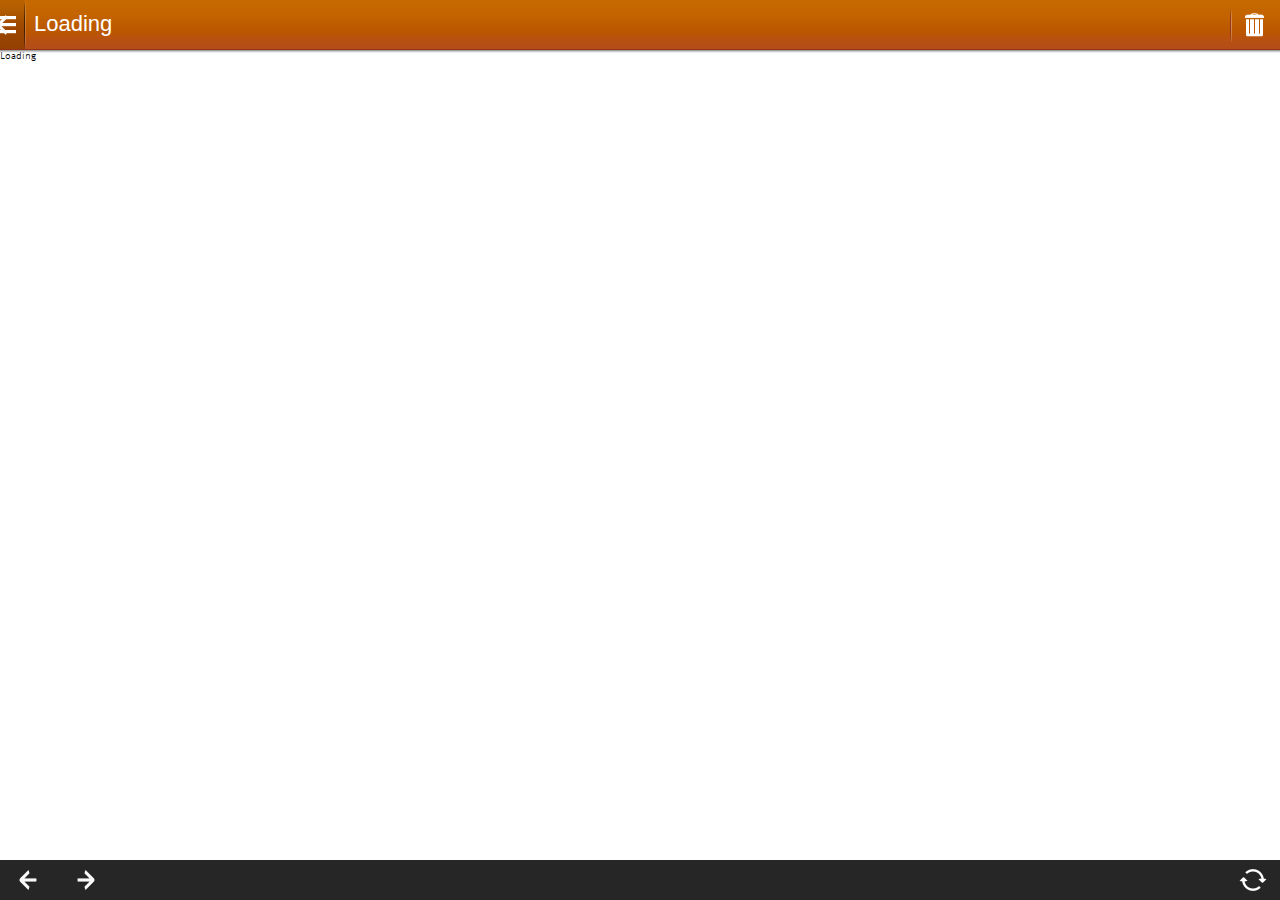
==== index.html @ dbd6ceaa "First commit" ====
<!DOCTYPE html>
<html>
	<head>
		<title>MyWebRSS</title>
		<meta charset="utf-8"> 
		<link rel="stylesheet" href="css/style.css">
	</head>
	
	<body role="application">
		<nav>
			<!-- Header -->
			<header>
				<menu type="toolbar">
					<a href="#addfeed"><span class="icon icon-add"></span></a>
				</menu>
				<h1>Menu</h1>
			</header>
			
			<!-- Links -->
			<div class="inner">
				<ul>
					<li><a href="#">Home (Unread articles)</a></li>
					<li><a href="#settings">Settings</a></li>
					<li><a href="#logout">Logout</a></li>
				</ul>
				
				<h2>Feeds</h2>
				<ul id="menu-feeds">
					<li>Loading</li>
				</ul>
			</div>
			
			<!-- Footer -->
			<div role="toolbar">
				<ul class="end">
					<li><button class="update" id="menu-refresh">update</button></li>
				</ul>
			</div>
		</nav>
		
		<section role="region" data-state="none">
			<!-- Header -->
			<header>
				<button id="button-menu"><span class="icon icon-menu">menu</span></button>
				<button id="button-back"><span class="icon icon-back">back</span></button>
				<menu type="toolbar">
					<button id="button-delete"><span class="icon icon-delete">delete</span></button>
				</menu>
				<h1 id="page-title">Loading</h1>
			</header>
			
			<!-- Content -->
			<div role="main">
				<section id="page">Loading</section>
				<p></p>
			</div>
			
			<!-- Footer -->
			<div role="toolbar">
				<button class="previous" id="button-previous">previous</button>
				<button class="next" id="button-next">next</button>
				<ul class="end">
					<li><button class="update" id="button-refresh">update</button></li>
				</ul>
			</div>
		</section>
		
		<script data-main="js/app" src="js/lib/require.js"></script>
	</body>
</html>
---- css/style.css ----
@import url(gaia/fonts.css);
@import url(gaia/headers.css);
@import url(gaia/toolbars.css);
@import url(gaia/buttons.css);
@import url(gaia/inputs.css);
@import url(gaia/drawer.css);
@import url(gaia/lists.css);

html, body {
	width: 100%;
	height: 100%;
	
	margin: 0px;
	padding: 0px;
	
	font-size: 10px;
	background-color: white;
	overflow-x: hidden;
	
	font-family: 'MozTTLight', Verdana, sans-serif;
}

* {
	margin: 0px;
	padding: 0px;
}

a {
	color: #ff4e00;
	font-weight: bold;
}

p {
	padding: 1em;
	font-size: 1.5em;
}

.list-item-large {
	font-size: 1.5em;
	padding: 1em;
}

section[role="region"] {
	height: 100%;
	font: 2.2rem/1em;
	overflow: hidden;
}

div[role="main"] {
	background: white no-repeat left top;
	height: -moz-calc(100% - 5rem);
	height: -webkit-calc(100% - 5rem);
	
	overflow-y: auto;
}
div[role="main"] > p {
	margin: 2rem 2.5rem;
}
div[role="main"] h1 {
	padding: 2rem 2.5rem 0 2.5rem;
	font-size: 2.5rem;
}

#page-image {
	text-align: center;
}

/* FIX toolbar button bug on click */
[role="toolbar"] button:active {
	background-repeat: no-repeat;
	background-position: 50% 50%;
}

/* FIX: drawer li */
[role="application"] nav .inner ul li {
	border: 0;
}

/* ADD new icons */
section[role="region"] > header:first-child .icon.icon-delete {
	background-image: url(images/icons/delete.png);
}

[role="toolbar"] .previous {
	background-image: url(images/icons/previous.png);
}
[role="toolbar"] .previous:disabled {
	background-image: url(images/icons/previous-disabled.png);
}
[role="toolbar"] .next {
	background-image: url(images/icons/next.png);
}
[role="toolbar"] .next:disabled {
	background-image: url(images/icons/next-disabled.png);
}

/* ADD new list style */
body[role="application"] li[data-state="new"] .aside, body[role="application"] li[data-state="new"] a {
	color: #52b6cc !important;
}

body[role="application"] li .aside {
  width: 10rem;
  text-align: left;
}
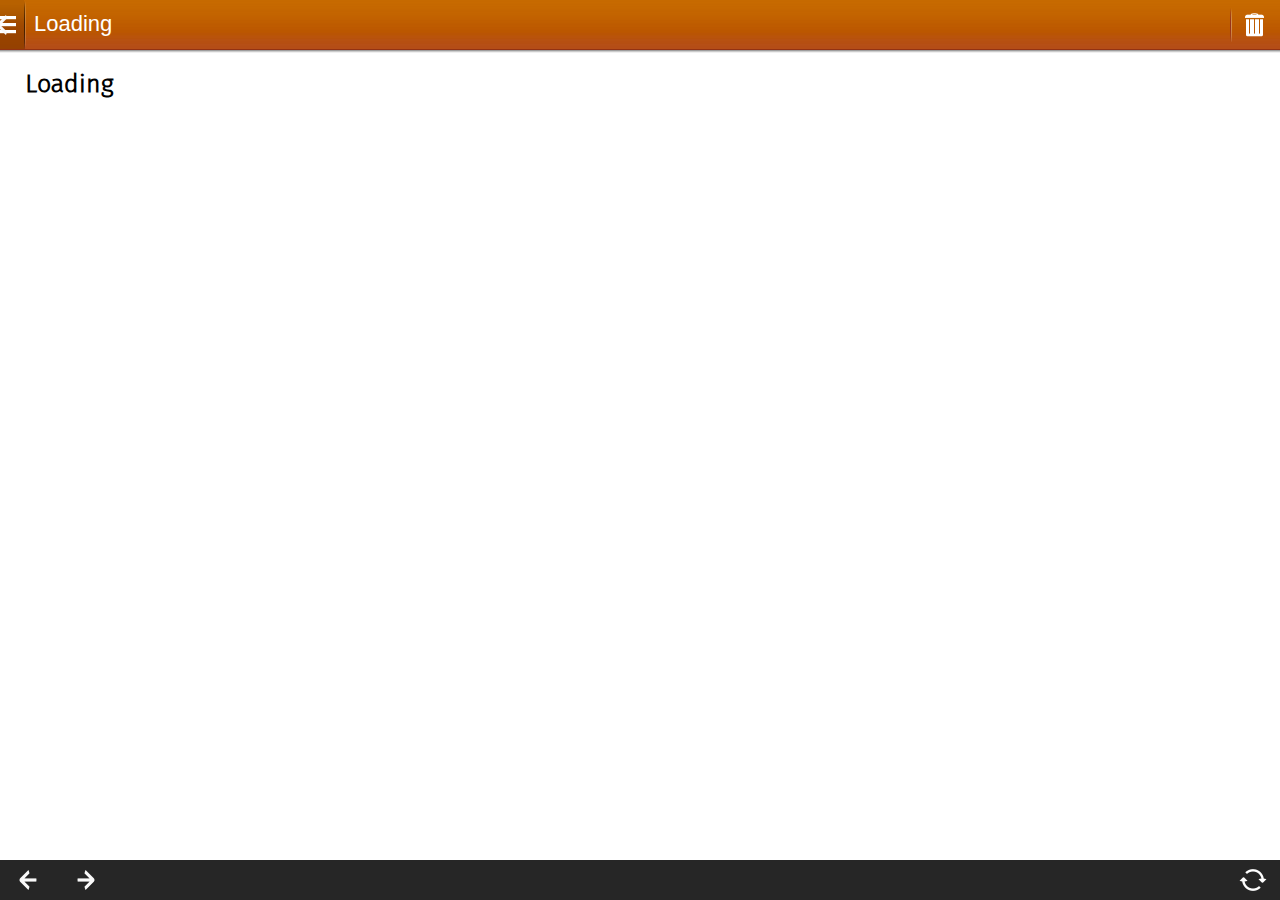
==== commit d08c13bf: "Added Feed (one page only) and Article handling" ====
--- a/index.html
+++ b/index.html
@@ -2,8 +2,9 @@
 <html>
 	<head>
 		<title>MyWebRSS</title>
-		<meta charset="utf-8"> 
-		<link rel="stylesheet" href="css/style.css">
+		<meta charset="utf-8"/>
+		<link href="css/images/icon-128.png" rel="shortcut icon"/>
+		<link rel="stylesheet" href="css/style.css"/>
 	</head>
 	
 	<body role="application">
@@ -51,8 +52,8 @@
 			
 			<!-- Content -->
 			<div role="main">
-				<section id="page">Loading</section>
-				<p></p>
+				<section id="page"><h1>Loading</h1></section>
+				<p>&nbsp;</p>
 			</div>
 			
 			<!-- Footer -->
--- a/css/style.css
+++ b/css/style.css
@@ -48,8 +48,9 @@
 
 div[role="main"] {
 	background: white no-repeat left top;
-	height: -moz-calc(100% - 5rem);
-	height: -webkit-calc(100% - 5rem);
+	/*height: -moz-calc(100% - 5rem);
+	height: -webkit-calc(100% - 5rem);*/
+	height: 100%;
 	
 	overflow-y: auto;
 }
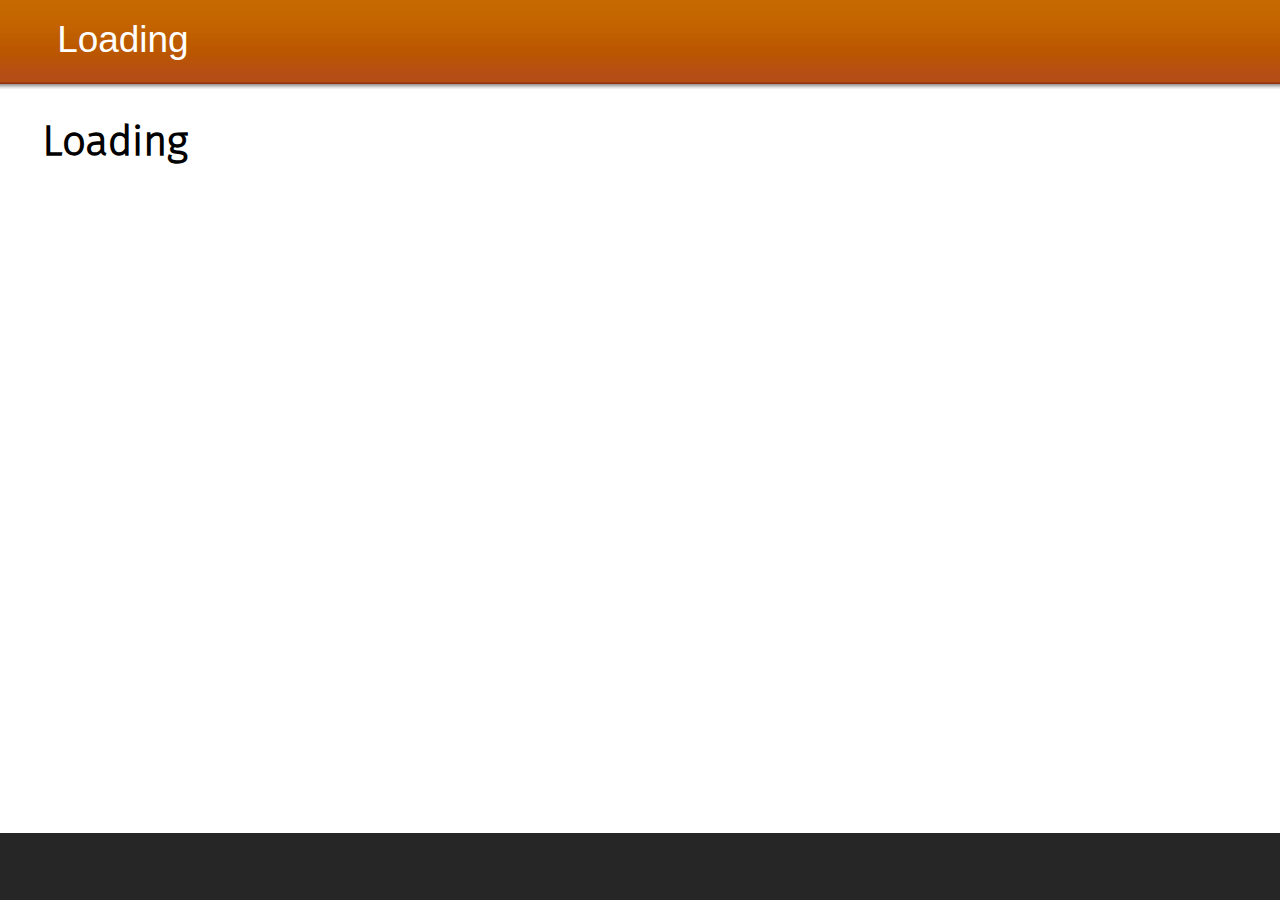
==== commit 9205855f: "Fixed lists in articles and button showing while loading app" ====
--- a/index.html
+++ b/index.html
@@ -3,6 +3,7 @@
 	<head>
 		<title>MyWebRSS</title>
 		<meta charset="utf-8"/>
+		<meta name="viewport" content="width=device-width, initial-scale=1.0, maximum-scale=1.0, user-scalable=0">
 		<link href="css/images/icon-128.png" rel="shortcut icon"/>
 		<link rel="stylesheet" href="css/style.css"/>
 	</head>
@@ -19,14 +20,15 @@
 			
 			<!-- Links -->
 			<div class="inner">
-				<ul>
-					<li><a href="#">Home (Unread articles)</a></li>
+				<ul class="list">
+					<li><a href="#"><span class="indicator">0</span> <span id="home">Home (Unread articles)</span></a></li>
 					<li><a href="#settings">Settings</a></li>
+					<li><a href="#about">About</a></li>
 					<li><a href="#logout">Logout</a></li>
 				</ul>
 				
 				<h2>Feeds</h2>
-				<ul id="menu-feeds">
+				<ul id="menu-feeds" class="list">
 					<li>Loading</li>
 				</ul>
 			</div>
@@ -53,13 +55,20 @@
 			<!-- Content -->
 			<div role="main">
 				<section id="page"><h1>Loading</h1></section>
+				<button id="button-more" style="display: none;">Load more articles</button>
 				<p>&nbsp;</p>
+				
+				<!-- Status -->
+				<section role="status" style="display: none;">
+					<p></p>
+				</section>
 			</div>
 			
 			<!-- Footer -->
 			<div role="toolbar">
 				<button class="previous" id="button-previous">previous</button>
 				<button class="next" id="button-next">next</button>
+				<button class="mark" id="button-mark">next</button>
 				<ul class="end">
 					<li><button class="update" id="button-refresh">update</button></li>
 				</ul>
--- a/css/style.css
+++ b/css/style.css
@@ -5,6 +5,9 @@
 @import url(gaia/inputs.css);
 @import url(gaia/drawer.css);
 @import url(gaia/lists.css);
+@import url(gaia/switches.css);
+@import url(gaia/responsive.css);
+@import url(gaia/status.css);
 
 html, body {
 	width: 100%;
@@ -20,37 +23,37 @@
 	font-family: 'MozTTLight', Verdana, sans-serif;
 }
 
-* {
-	margin: 0px;
-	padding: 0px;
-}
-
 a {
 	color: #ff4e00;
 	font-weight: bold;
 }
 
 p {
-	padding: 1em;
-	font-size: 1.5em;
+	padding: 1rem;
+}
+
+div, p {
+	font-size: 1.5rem;
 }
 
 .list-item-large {
-	font-size: 1.5em;
-	padding: 1em;
+	font-size: 1.5rem;
+	padding: 1rem;
 }
 
 section[role="region"] {
 	height: 100%;
-	font: 2.2rem/1em;
+	
+	font: 2.2rem/1rem;
 	overflow: hidden;
 }
 
 div[role="main"] {
 	background: white no-repeat left top;
-	/*height: -moz-calc(100% - 5rem);
-	height: -webkit-calc(100% - 5rem);*/
+	
 	height: 100%;
+	height: -moz-calc(100% - 5rem);
+	height: -webkit-calc(100% - 5rem);
 	
 	overflow-y: auto;
 }
@@ -62,8 +65,23 @@
 	font-size: 2.5rem;
 }
 
+h1, h2, h3 {
+	margin: 0px;
+}
+
 #page-image {
 	text-align: center;
+}
+
+.indicator {
+	padding: 0 1rem 0 1rem;
+	
+	background-color: #52b6cc;
+	color: white;
+	border: 1px solid #52b6cc;
+	
+	border-radius: 16px;
+	-moz-border-radius: 16px;
 }
 
 /* FIX toolbar button bug on click */
@@ -96,11 +114,28 @@
 }
 
 /* ADD new list style */
-body[role="application"] li[data-state="new"] .aside, body[role="application"] li[data-state="new"] a {
+body[role="application"] .list li[data-state="new"] .aside, body[role="application"] .list li[data-state="new"] a {
 	color: #52b6cc !important;
 }
 
-body[role="application"] li .aside {
+body[role="application"] .list li[data-tag="C"]:after {
+	background-color: #ff0000;
+}
+body[role="application"] .list li[data-tag="C"] a {
+	color: #ff0000 !important;
+}
+
+/* FIX the lists */
+body[role="application"] .list li {
+	font-size: 1.5rem;
+}
+
+body[role="application"] .list li .aside {
   width: 10rem;
   text-align: left;
 }
+
+/* Do not display the toolbar buttons on load */
+[role=region] button {
+	display: none;
+}
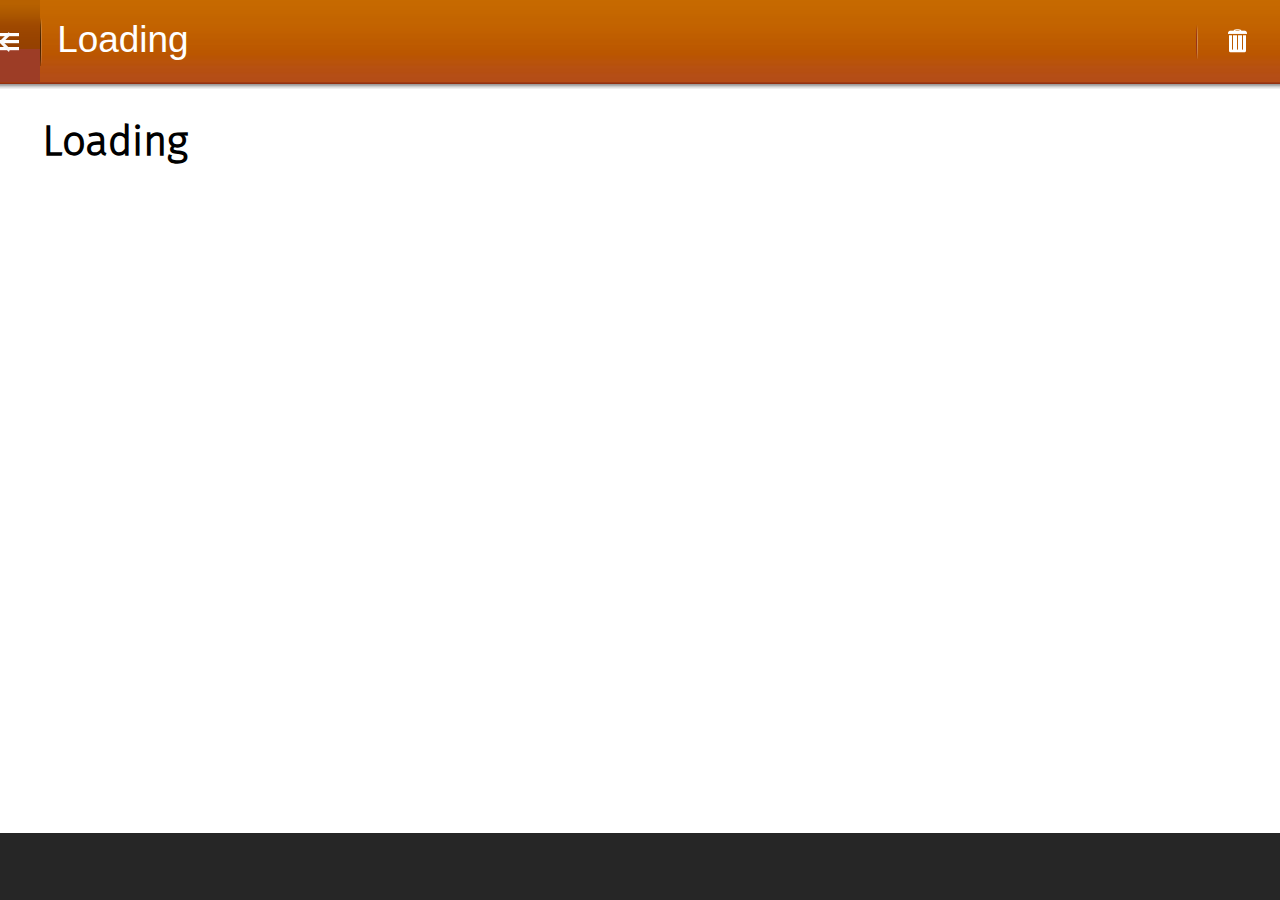
==== commit e41b9477: "Re-enable appcache" ====
--- a/index.html
+++ b/index.html
@@ -1,11 +1,15 @@
 <!DOCTYPE html>
-<html>
+<html manifest="manifest.appcache">
 	<head>
 		<title>MyWebRSS</title>
 		<meta charset="utf-8"/>
 		<meta name="viewport" content="width=device-width, initial-scale=1.0, maximum-scale=1.0, user-scalable=0">
 		<link href="css/images/icon-128.png" rel="shortcut icon"/>
 		<link rel="stylesheet" href="css/style.css"/>
+		<script type="text/javascript" src="https://www.google.com/jsapi"></script>
+		<script type="text/javascript">
+			google.load("feeds", "1");
+		</script>
 	</head>
 	
 	<body role="application">
@@ -36,7 +40,7 @@
 			<!-- Footer -->
 			<div role="toolbar">
 				<ul class="end">
-					<li><button class="update" id="menu-refresh">update</button></li>
+					<li><button class="update" id="menu-refresh" data-state="none">update</button></li>
 				</ul>
 			</div>
 		</nav>
@@ -70,7 +74,7 @@
 				<button class="next" id="button-next">next</button>
 				<button class="mark" id="button-mark">next</button>
 				<ul class="end">
-					<li><button class="update" id="button-refresh">update</button></li>
+					<li><button class="update" id="button-refresh" data-state="none">update</button></li>
 				</ul>
 			</div>
 		</section>
--- a/css/style.css
+++ b/css/style.css
@@ -136,6 +136,6 @@
 }
 
 /* Do not display the toolbar buttons on load */
-[role=region] button {
+[role=toolbar] button {
 	display: none;
 }
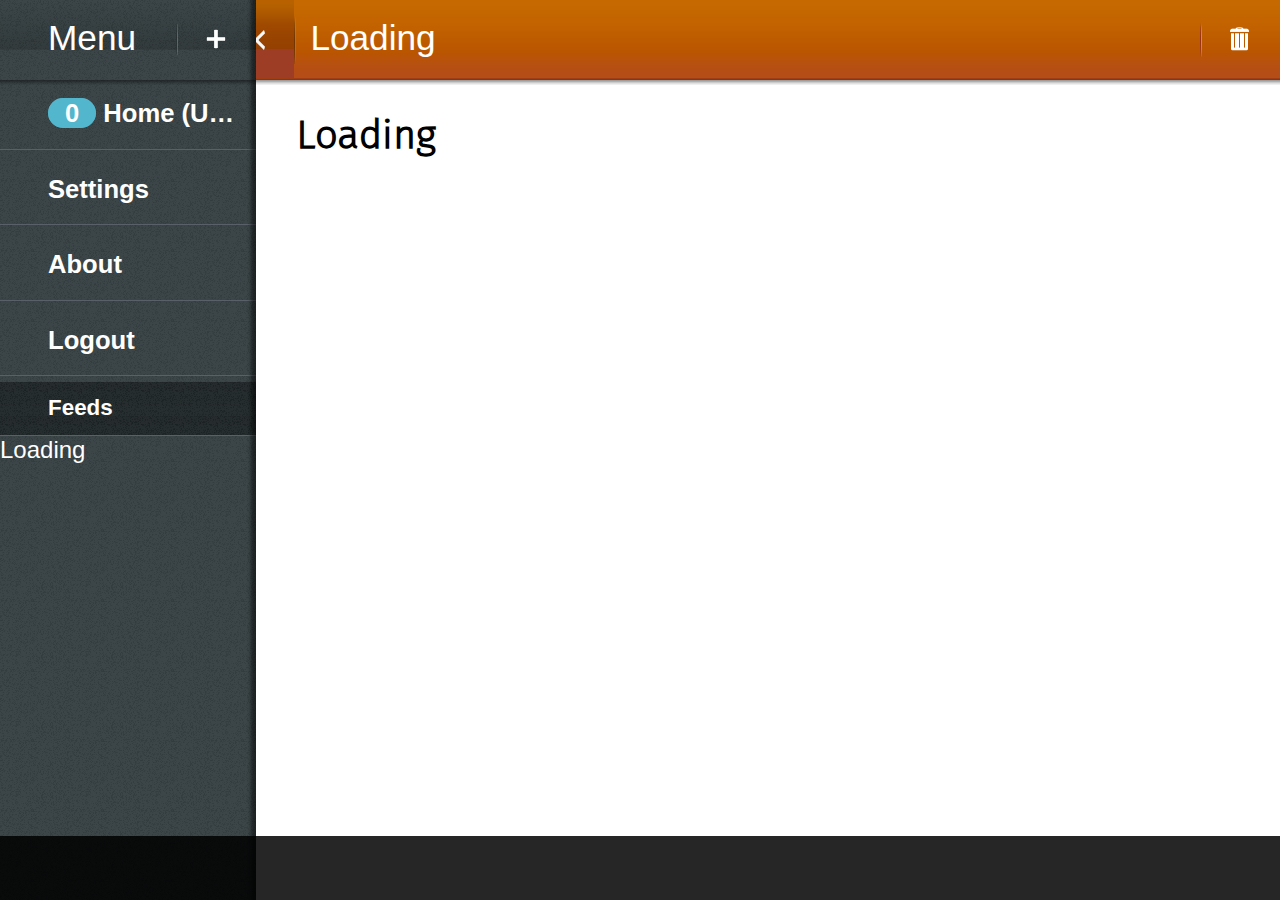
==== commit b00bbdab: "Disabled appcache due to some update problems in Firefox Marketplace" ====
--- a/index.html
+++ b/index.html
@@ -1,5 +1,5 @@
 <!DOCTYPE html>
-<html manifest="manifest.appcache">
+<html>
 	<head>
 		<title>MyWebRSS</title>
 		<meta charset="utf-8"/>
@@ -7,6 +7,7 @@
 		<link href="css/images/icon-128.png" rel="shortcut icon"/>
 		<link rel="stylesheet" href="css/style.css"/>
 		<script type="text/javascript" src="https://www.google.com/jsapi"></script>
+		<script type="text/javascript" src="https://login.persona.org/include.js"></script>
 		<script type="text/javascript">
 			google.load("feeds", "1");
 		</script>
@@ -72,7 +73,7 @@
 			<div role="toolbar">
 				<button class="previous" id="button-previous">previous</button>
 				<button class="next" id="button-next">next</button>
-				<button class="mark" id="button-mark">next</button>
+				<button class="mark" id="button-mark">mark</button>
 				<ul class="end">
 					<li><button class="update" id="button-refresh" data-state="none">update</button></li>
 				</ul>
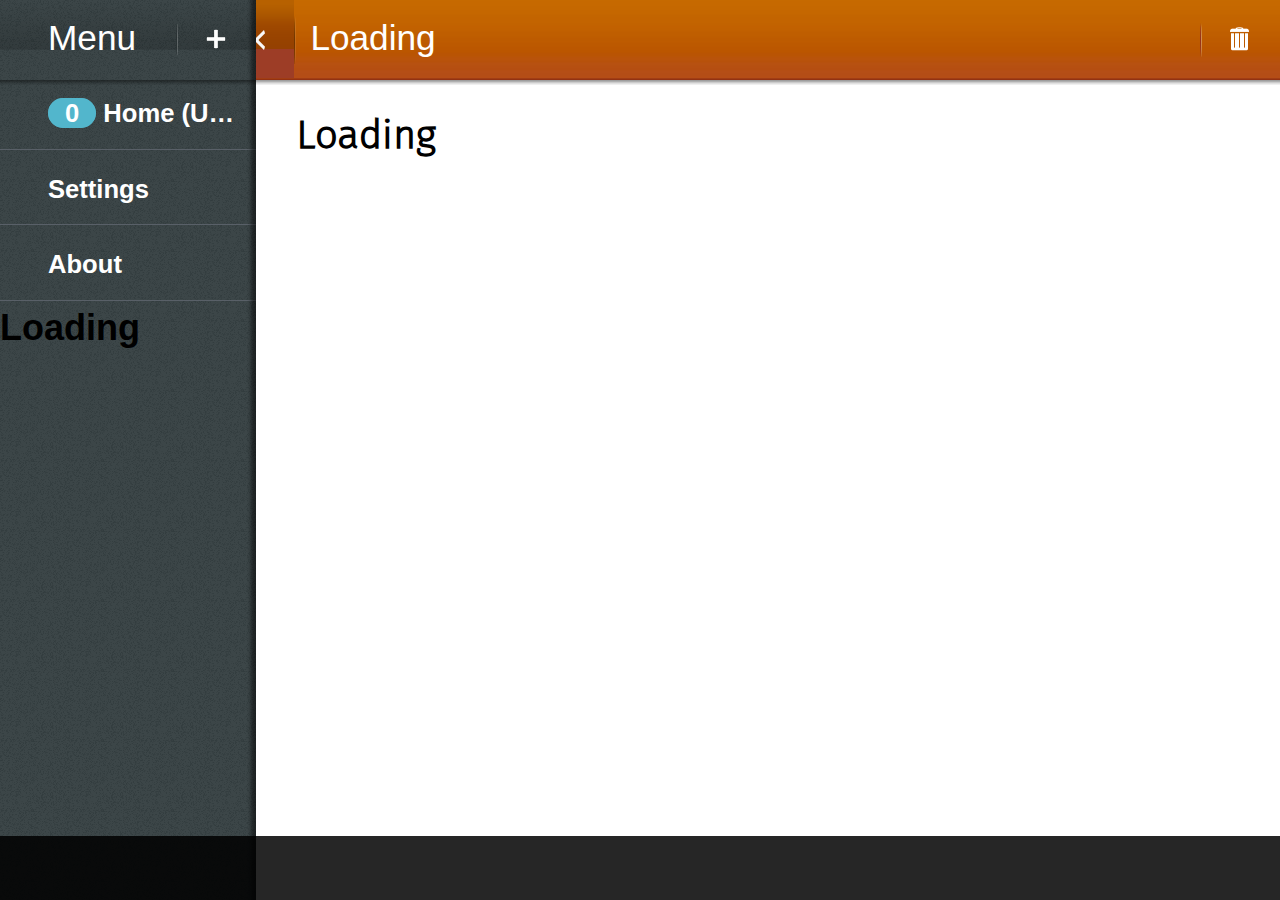
==== commit aa1b82a0: "Major change: allow the use of multiple API" ====
--- a/index.html
+++ b/index.html
@@ -29,13 +29,11 @@
 					<li><a href="#"><span class="indicator">0</span> <span id="home">Home (Unread articles)</span></a></li>
 					<li><a href="#settings">Settings</a></li>
 					<li><a href="#about">About</a></li>
-					<li><a href="#logout">Logout</a></li>
 				</ul>
 				
-				<h2>Feeds</h2>
-				<ul id="menu-feeds" class="list">
-					<li>Loading</li>
-				</ul>
+				<div id="menu-feeds">
+					<h2>Loading</h2>
+				</div>
 			</div>
 			
 			<!-- Footer -->
--- a/css/style.css
+++ b/css/style.css
@@ -139,3 +139,33 @@
 [role=toolbar] button {
 	display: none;
 }
+
+/* The refreshing state of the update button */
+[role="toolbar"] .update[data-state="refreshing"] {
+  animation: 0.9s rotate infinite linear;
+  -webkit-animation: 0.9s rotate infinite linear;
+}
+
+@keyframes rotate {
+  from {
+    transform: rotate(1deg);
+    -moz-transform: rotate(1deg);
+    -webkit-transform: rotate(1deg);
+  }
+
+  to {
+    transform: rotate(360deg);
+    -moz-transform: rotate(360deg);
+    -webkit-transform: rotate(360deg);
+  }
+}
+
+@-webkit-keyframes rotate {
+  from {
+    -webkit-transform: rotate(1deg);
+  }
+
+  to {
+    -webkit-transform: rotate(360deg);
+  }
+}
